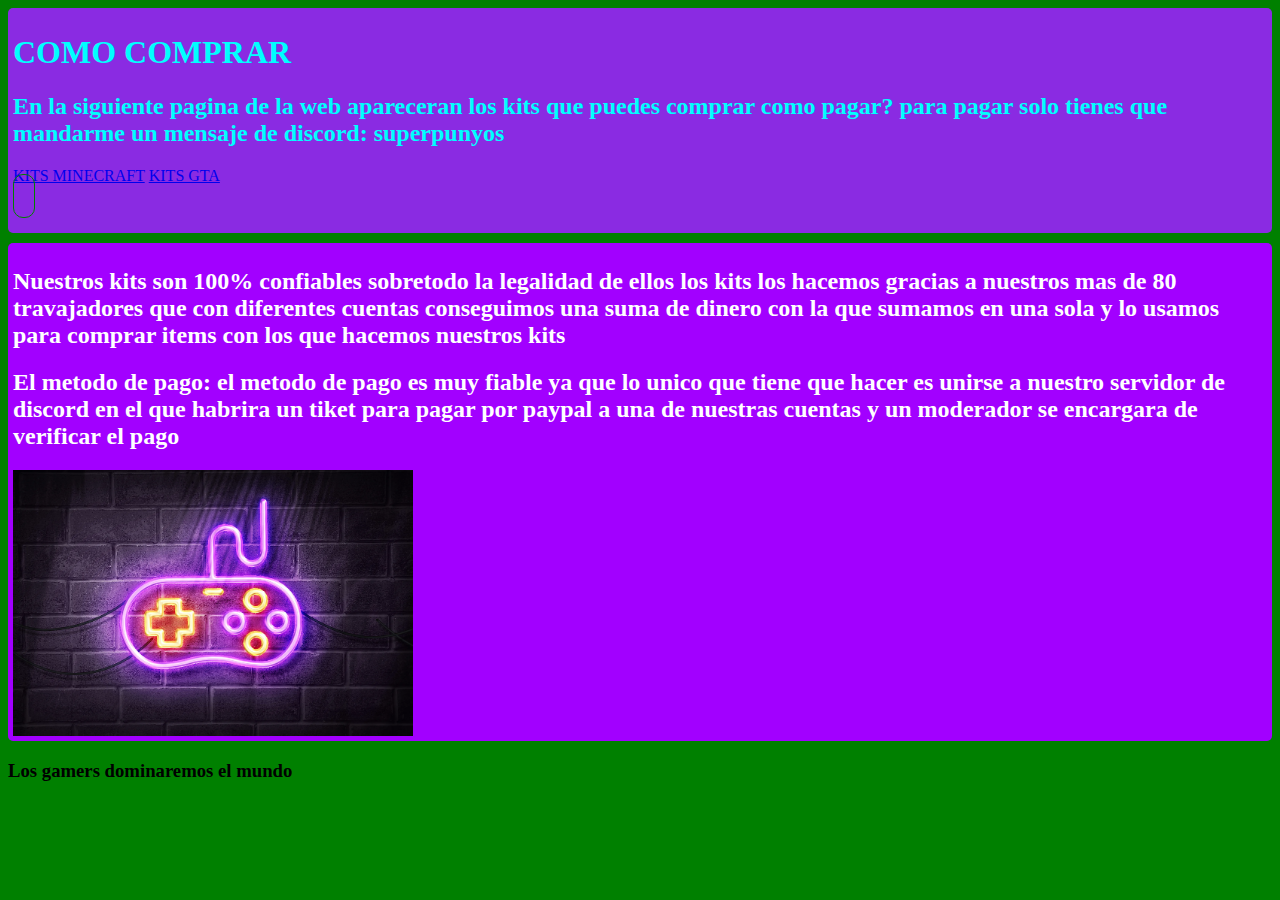
==== index.html @ 0db10068 "Add files via upload" ====
<html>
    <head>
        <title>COMPRAR PRODUCTOS DE JUEGOS
        </title>
        <link rel="stylesheet" href="estilos.css">
        
    </head>
    <body class="index"> 
        <header>
          <h1>COMO COMPRAR<h1>
          <h2>En la siguiente pagina de la web apareceran los kits que puedes comprar 
            como pagar? para pagar solo tienes que mandarme un mensaje de discord: superpunyos
          </h2>
          <a href="about.html">KITS MINECRAFT</a>
          <a href="gta.html">KITS GTA</a>
          <nav>
            <a  a>
          </nav>
               </header>
        <main>
            <section>
                <h2>Nuestros kits son 100% confiables sobretodo la legalidad de ellos
                    los kits los hacemos gracias a nuestros mas de 80 travajadores
                    que con diferentes cuentas conseguimos una suma de dinero con la 
                    que sumamos en una sola y lo usamos para comprar items con los 
                    que hacemos nuestros kits 
                </h2>
                <article>
                    <h2>El metodo de pago: el metodo de pago es muy fiable ya que
                        lo unico que tiene que hacer es unirse a nuestro servidor
                        de discord en el que habrira un tiket para pagar por paypal
                        a una de nuestras cuentas y un moderador se encargara de verificar
                        el pago
                    </h2>
                    <img src="medias/maicra.webp" alt="this is my image">
                </article>
            </section>
            <h3>Los gamers dominaremos el mundo</h3>
        <article>
        </article>
        </main>
    </body>
</html>
---- estilos.css ----
body {
    background-color: green;
    color: black;
    font-family: ;
}
nav {
    margin-bottom: 20px;
}
nav a {
    color: brown;
    font-size: 20px;
    border: 1px solid green;
    padding: 10px;
    text-decoration: none;
    border-radius: 10px;
}
img {
    max-width: 400px;
    width: 100%;
}

section {
    background-color: rgb(162, 0, 255);
    color: white;
    padding: 5px;
    border-radius: 5px;
}

header {
    background-color: blueviolet;
    color: aqua;
    padding: 5px;
    border-radius: 5px;
    margin-bottom: 10px;
}
body.about {
    background-color: green;
    color: rgb(255, 255, 255);
}
.embed-container { position: relative; padding-bottom: 56.25%; height: 0; overflow: hidden; max-width: 100%; } .embed-container iframe, .embed-container object, .embed-container embed { position: absolute; top: 0; left: 0; width: 100%; height: 100%; }
.game-container {
    width: 600px;
}
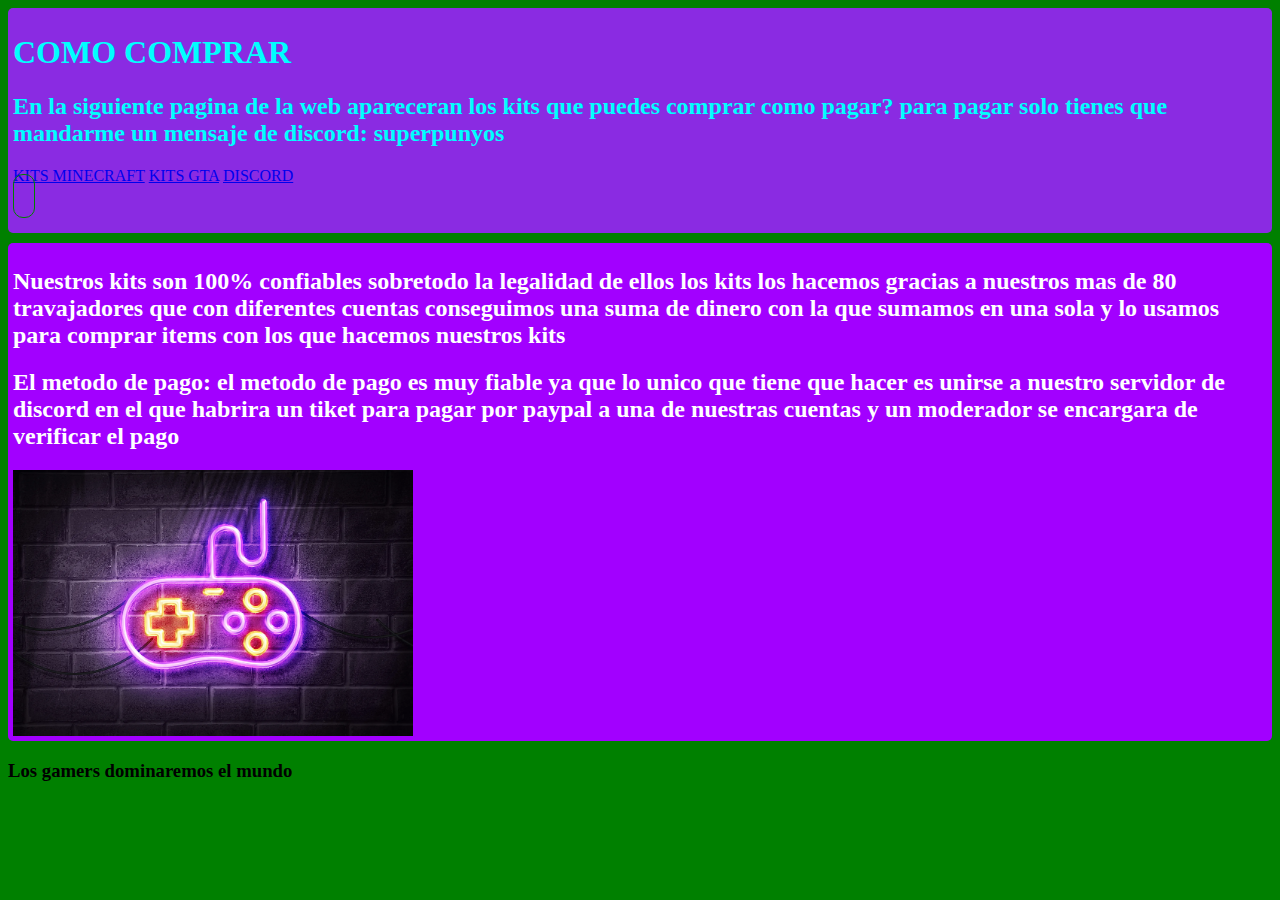
==== commit b7461e99: "Add files via upload" ====
--- a/index.html
+++ b/index.html
@@ -13,6 +13,7 @@
           </h2>
           <a href="about.html">KITS MINECRAFT</a>
           <a href="gta.html">KITS GTA</a>
+          <a href="https://discord.gg/6FuUxRyVXQ">DISCORD</a>
           <nav>
             <a  a>
           </nav>
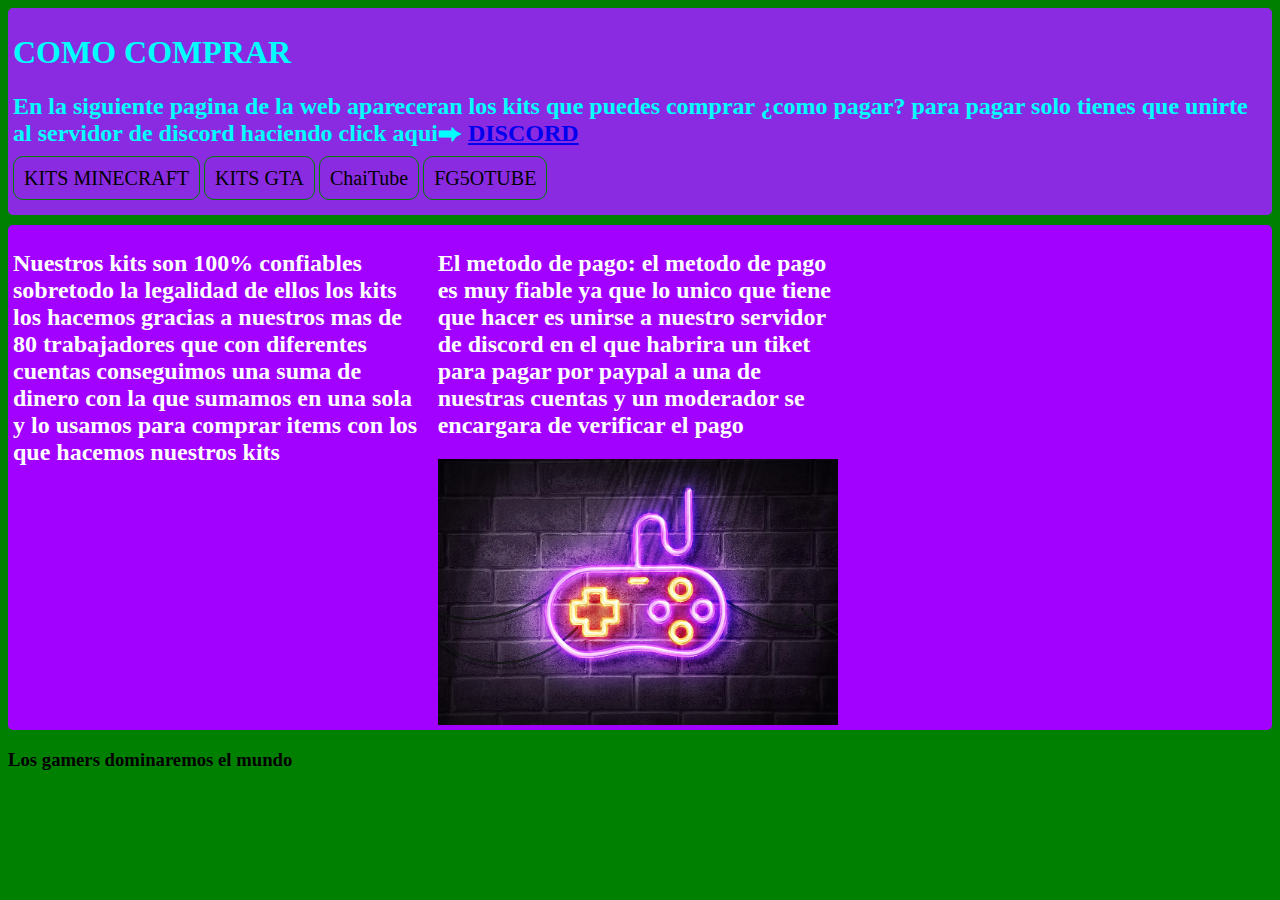
==== commit be851909: "Add files via upload" ====
--- a/index.html
+++ b/index.html
@@ -9,19 +9,19 @@
         <header>
           <h1>COMO COMPRAR<h1>
           <h2>En la siguiente pagina de la web apareceran los kits que puedes comprar 
-            como pagar? para pagar solo tienes que mandarme un mensaje de discord: superpunyos
+            ¿como pagar? para pagar solo tienes que unirte al servidor de discord haciendo click aqui⮕ <a href="https://discord.gg/6FuUxRyVXQ">DISCORD</a>
           </h2>
+          <nav>
           <a href="about.html">KITS MINECRAFT</a>
           <a href="gta.html">KITS GTA</a>
-          <a href="https://discord.gg/6FuUxRyVXQ">DISCORD</a>
-          <nav>
-            <a  a>
+          <a href="Chai.html">ChaiTube</a>
+          <a href="MAS.html">FG5OTUBE</a>
           </nav>
                </header>
         <main>
             <section>
                 <h2>Nuestros kits son 100% confiables sobretodo la legalidad de ellos
-                    los kits los hacemos gracias a nuestros mas de 80 travajadores
+                    los kits los hacemos gracias a nuestros mas de 80 trabajadores
                     que con diferentes cuentas conseguimos una suma de dinero con la 
                     que sumamos en una sola y lo usamos para comprar items con los 
                     que hacemos nuestros kits 
--- a/estilos.css
+++ b/estilos.css
@@ -7,7 +7,7 @@
     margin-bottom: 20px;
 }
 nav a {
-    color: brown;
+    color: black;
     font-size: 20px;
     border: 1px solid green;
     padding: 10px;
@@ -26,6 +26,12 @@
     border-radius: 5px;
 }
 
+section {
+   display: grid;
+   grid-template-columns: repeat(3, 1fr);
+   gap: 20px;
+
+}
 header {
     background-color: blueviolet;
     color: aqua;
@@ -37,7 +43,4 @@
     background-color: green;
     color: rgb(255, 255, 255);
 }
-.embed-container { position: relative; padding-bottom: 56.25%; height: 0; overflow: hidden; max-width: 100%; } .embed-container iframe, .embed-container object, .embed-container embed { position: absolute; top: 0; left: 0; width: 100%; height: 100%; }
-.game-container {
-    width: 600px;
-}+.embed-container { position: relative; padding-bottom: 56.25%; height: 0; overflow: hidden; max-width: 100%; } .embed-container iframe, .embed-container object, .embed-container embed { position: absolute; top: 0; left: 0; width: 100%; height: 100%; }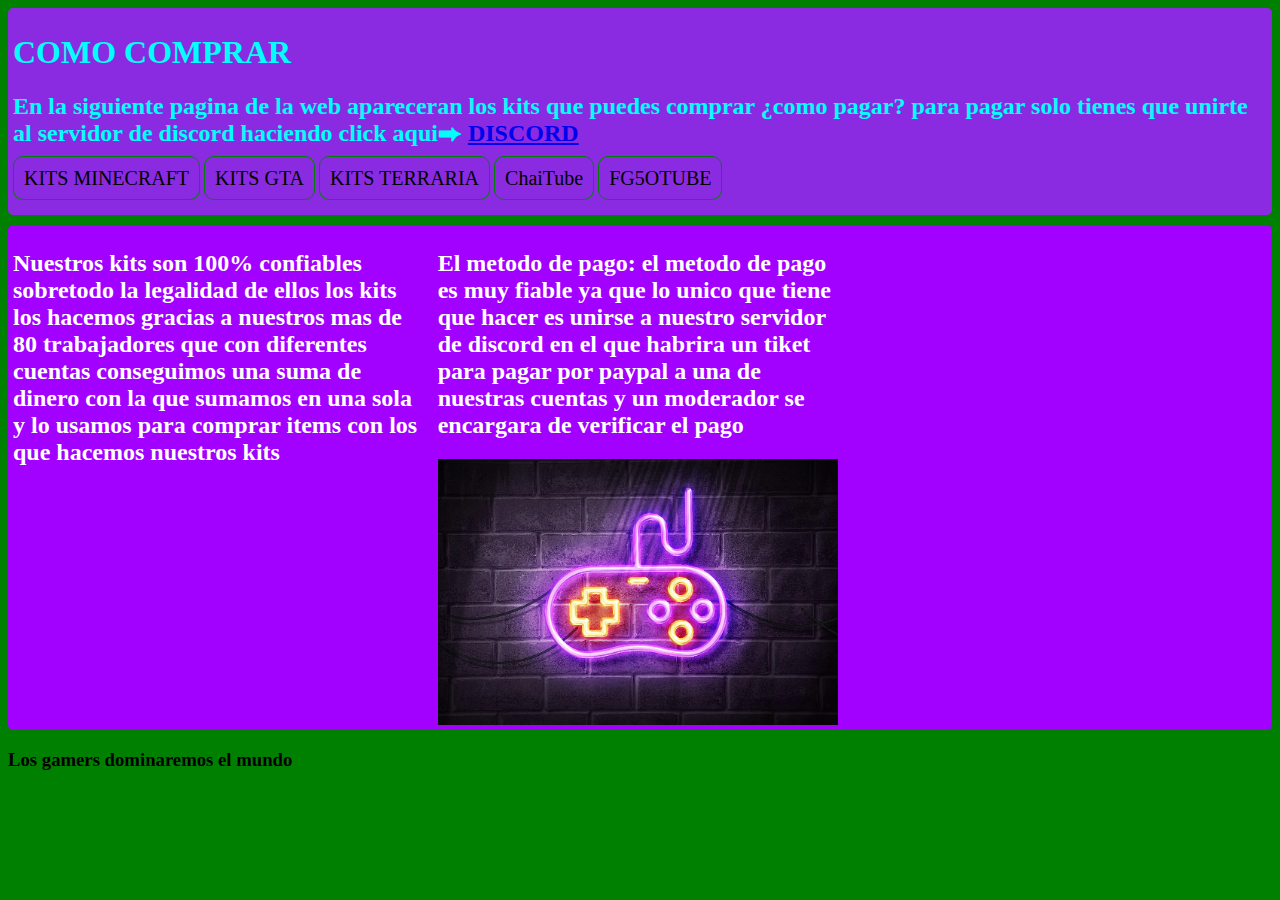
==== commit 6bbdf45d: "Add files via upload" ====
--- a/index.html
+++ b/index.html
@@ -14,6 +14,7 @@
           <nav>
           <a href="about.html">KITS MINECRAFT</a>
           <a href="gta.html">KITS GTA</a>
+          <a href="terraria.html">KITS TERRARIA</a>
           <a href="Chai.html">ChaiTube</a>
           <a href="MAS.html">FG5OTUBE</a>
           </nav>
--- a/estilos.css
+++ b/estilos.css
@@ -43,4 +43,11 @@
     background-color: green;
     color: rgb(255, 255, 255);
 }
+
+div{
+    width: 350px;
+    height: 250px;
+}
+
+
 .embed-container { position: relative; padding-bottom: 56.25%; height: 0; overflow: hidden; max-width: 100%; } .embed-container iframe, .embed-container object, .embed-container embed { position: absolute; top: 0; left: 0; width: 100%; height: 100%; }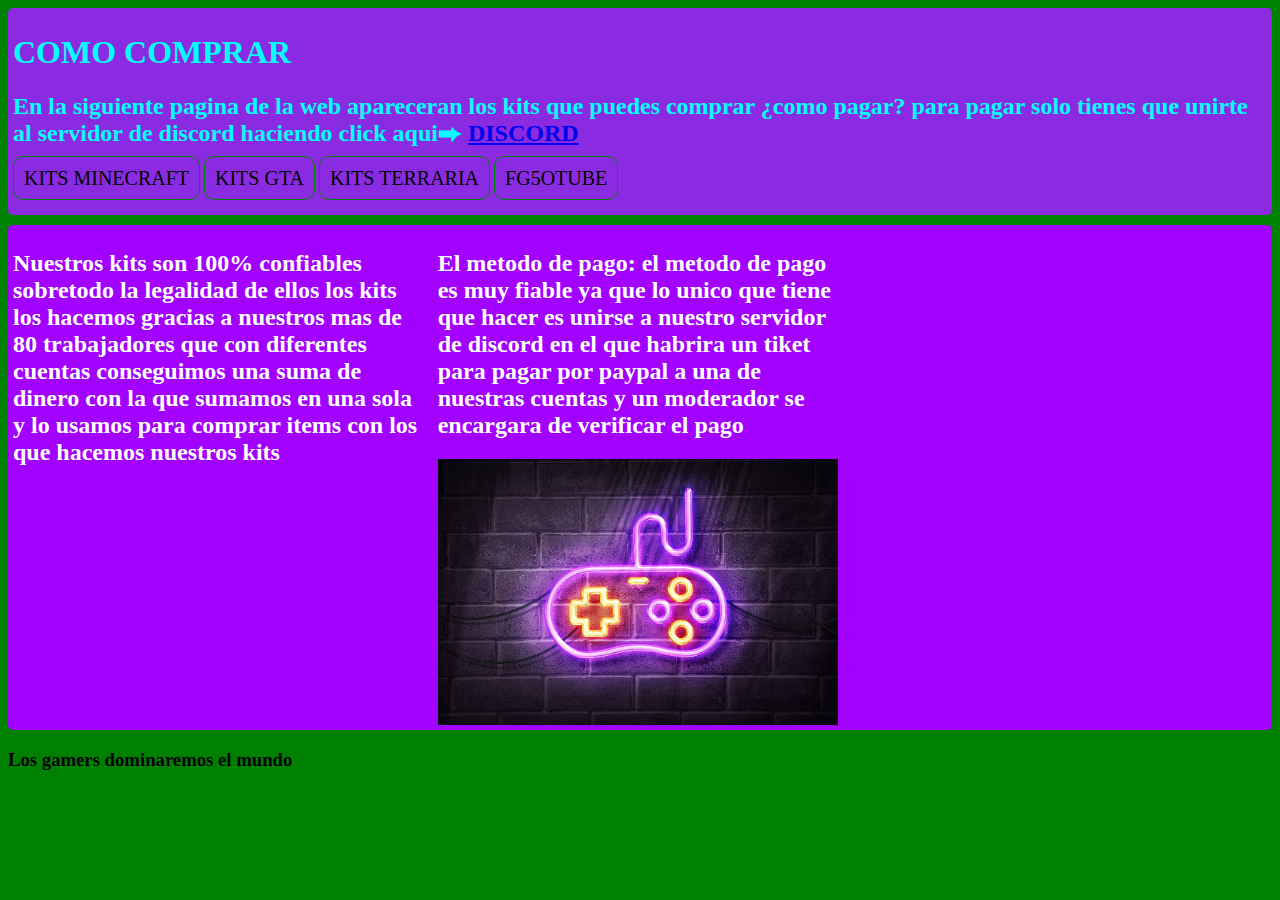
==== commit fff78f93: "Add files via upload" ====
--- a/index.html
+++ b/index.html
@@ -15,7 +15,6 @@
           <a href="about.html">KITS MINECRAFT</a>
           <a href="gta.html">KITS GTA</a>
           <a href="terraria.html">KITS TERRARIA</a>
-          <a href="Chai.html">ChaiTube</a>
           <a href="MAS.html">FG5OTUBE</a>
           </nav>
                </header>
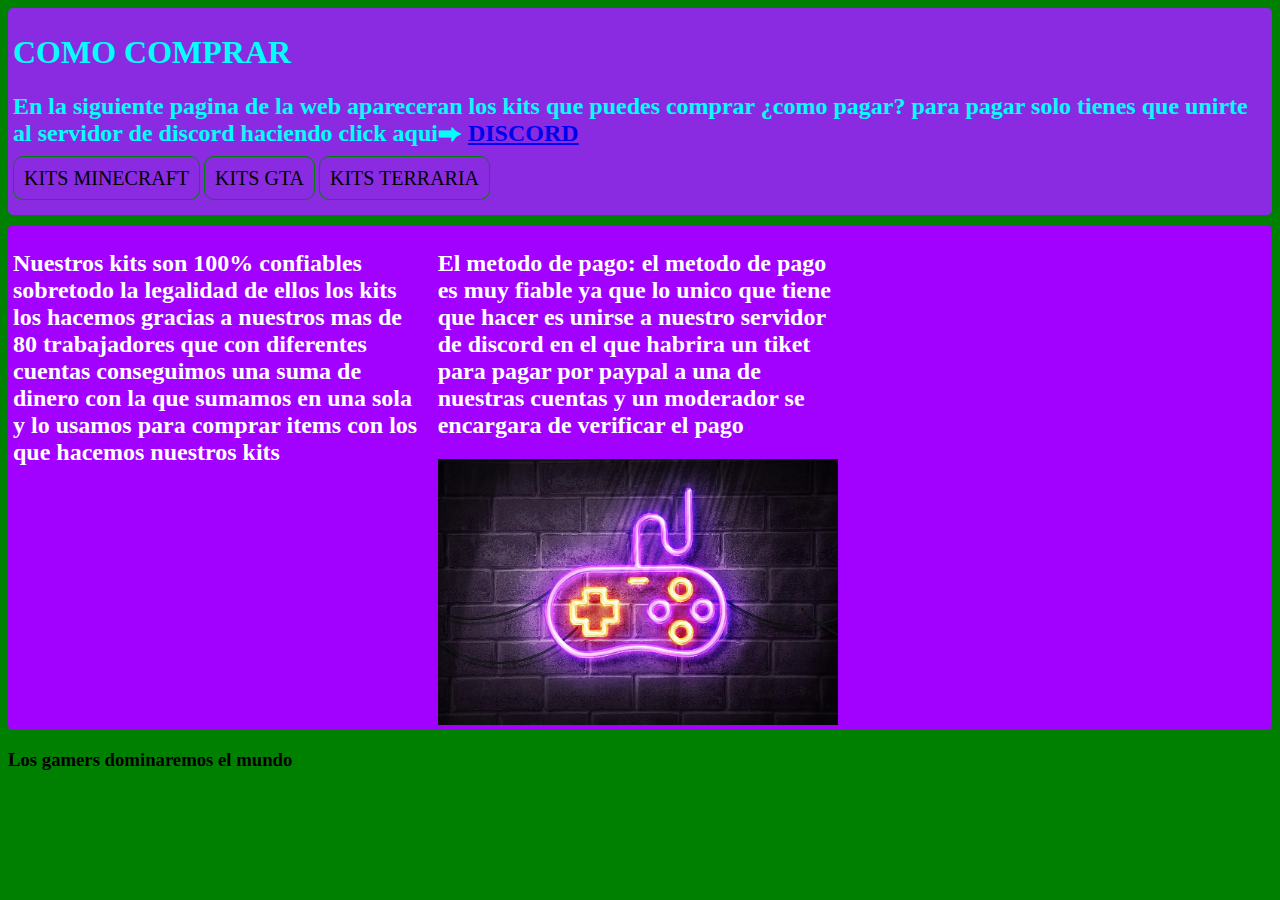
==== commit ea1334f4: "Add files via upload" ====
--- a/index.html
+++ b/index.html
@@ -15,7 +15,6 @@
           <a href="about.html">KITS MINECRAFT</a>
           <a href="gta.html">KITS GTA</a>
           <a href="terraria.html">KITS TERRARIA</a>
-          <a href="MAS.html">FG5OTUBE</a>
           </nav>
                </header>
         <main>
